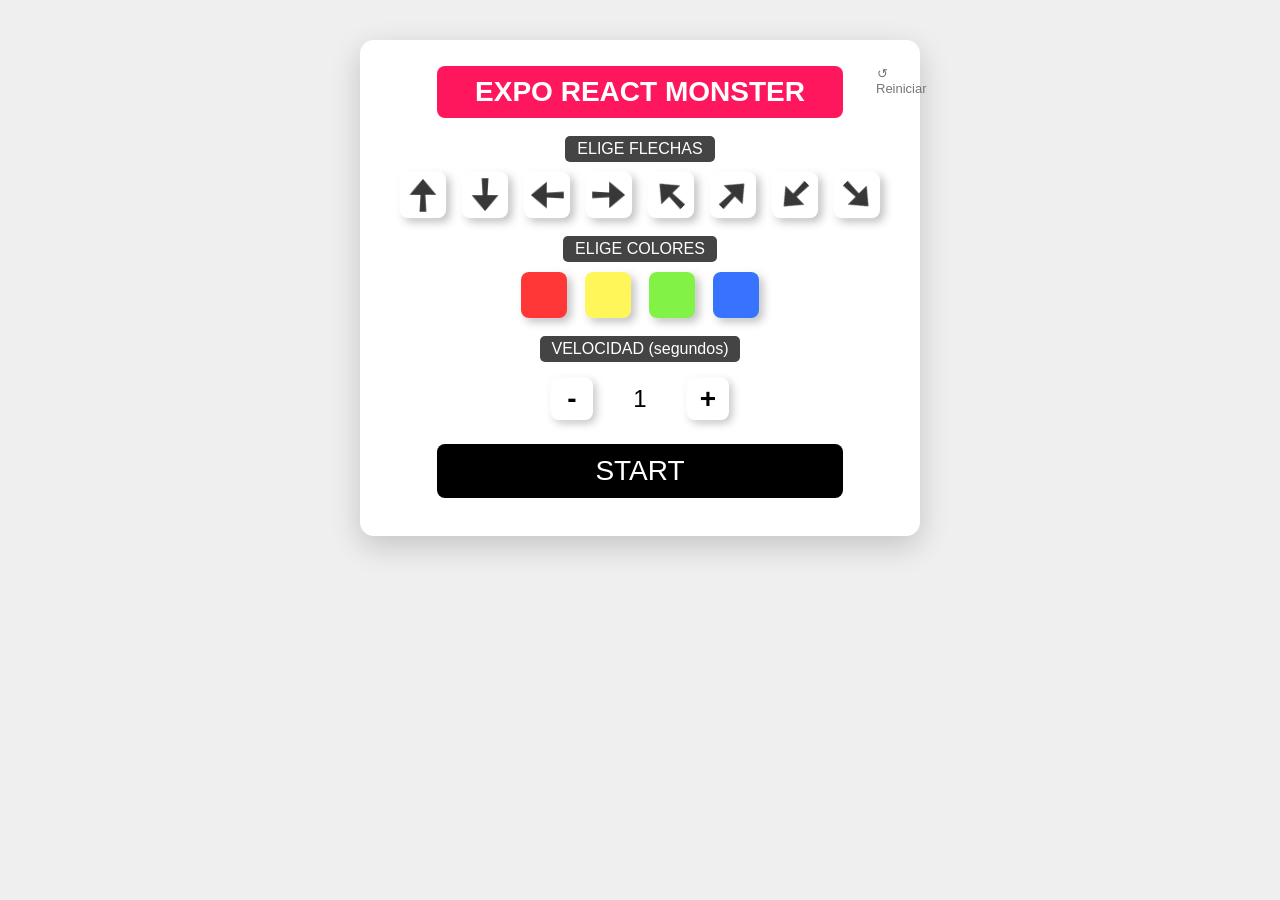
==== index.html @ dea99bb0 "Rename index to index.html" ====
<!DOCTYPE html>
<html lang="es">
<head>
<meta charset="utf-8">
<title>EXPO REACT MONSTER - Panel Preview</title>
<style>
*{box-sizing:border-box;font-family:Arial,sans-serif}
body{margin:0;background:#efefef;padding:40px;display:flex;justify-content:center}
.panel{width:560px;background:#fff;border-radius:14px;padding:26px;box-shadow:0 10px 30px rgba(0,0,0,.18);position:relative}
#title{width:80%;margin:auto;height:52px;background:#FF175D;color:#fff;border-radius:8px;
display:flex;align-items:center;justify-content:center;font-size:28px;font-weight:bold}
#reset{position:absolute;top:22px;right:22px;width:32px;height:32px;border:none;border-radius:7px;
background:#e9e9e9;color:#555;font-size:18px;cursor:pointer}
#reset:hover{background:#dcdcdc}
.lbl{display:inline-block;margin:18px auto 10px;background:#444;color:#fff;padding:4px 12px;border-radius:5px}
.center{text-align:center}
.opts{display:flex;justify-content:center;gap:30px}
.row{display:flex;justify-content:center;gap:10px;flex-wrap:wrap}
.tile{width:46px;height:46px;border:1px solid transparent;border:none;border-radius:8px;background:#fff;
box-shadow:-3px -3px 6px rgba(255,255,255,.95),4px 4px 9px rgba(0,0,0,.32);
opacity:.78;transition:.18s;cursor:pointer;display:flex;align-items:center;justify-content:center}
.tile.active{opacity:1;border:1px solid #333;transform:scale(1.22)}
.tile:hover{transform:translateY(-2px) scale(1.08)}
.arrow svg{width:34px;height:34px}
.ctrl{display:flex;justify-content:center;align-items:center;gap:10px;margin-top:6px}
.ctrl button{
width:42px;
height:42px;
font-size:28px;
font-weight:bold;
border:1px solid transparent;
border-radius:8px;
background:#fff;
box-shadow:-3px -3px 6px rgba(255,255,255,.95),4px 4px 9px rgba(0,0,0,.28);
box-shadow:-2px -2px 5px rgba(255,255,255,.9),3px 3px 8px rgba(0,0,0,.25);
cursor:pointer;
transition:transform .18s, box-shadow .18s, background .18s;
}
.ctrl button:hover{
transform:translateY(-2px) scale(1.15);
background:#ffffff;
box-shadow:-3px -3px 6px rgba(255,255,255,.95),5px 5px 12px rgba(0,0,0,.30);
}

.value{
width:74px;
height:40px;
display:flex;
align-items:center;
justify-content:center;
font-size:24px;
background:transparent;
border:none;
box-shadow:none !important;
text-shadow:none;
transition:transform .18s;
}
#start{display:block;width:80%;height:54px;margin:24px auto 0;background:#000;color:#fff;border:none;border-radius:8px;font-size:28px}

.row .tile:not(.arrow){transition:.18s;}

</style>
</head>
<body>
<div class="panel">
<div id="title">EXPO REACT MONSTER</div>



<div class="center"><span class="lbl">ELIGE FLECHAS</span></div>
<div class="row arrow-row" style="gap:16px;">
<button class="tile arrow">
<div style="transform:rotate(0deg);display:flex;align-items:center;justify-content:center;">
<svg xmlns="http://www.w3.org/2000/svg" xmlns:xlink="http://www.w3.org/1999/xlink" width="577" height="577" viewBox="0 0 577 577">
  <image id="Capa_1" data-name="Capa 1" x="63" y="17" width="448" height="556" xlink:href="[data-uri]"/>
</svg>

</div>
</button>

<button class="tile arrow">
<div style="transform:rotate(180deg);display:flex;align-items:center;justify-content:center;">
<svg xmlns="http://www.w3.org/2000/svg" xmlns:xlink="http://www.w3.org/1999/xlink" width="577" height="577" viewBox="0 0 577 577">
  <image id="Capa_1" data-name="Capa 1" x="63" y="17" width="448" height="556" xlink:href="[data-uri]"/>
</svg>

</div>
</button>

<button class="tile arrow">
<div style="transform:rotate(270deg);display:flex;align-items:center;justify-content:center;">
<svg xmlns="http://www.w3.org/2000/svg" xmlns:xlink="http://www.w3.org/1999/xlink" width="577" height="577" viewBox="0 0 577 577">
  <image id="Capa_1" data-name="Capa 1" x="63" y="17" width="448" height="556" xlink:href="[data-uri]"/>
</svg>

</div>
</button>

<button class="tile arrow">
<div style="transform:rotate(90deg);display:flex;align-items:center;justify-content:center;">
<svg xmlns="http://www.w3.org/2000/svg" xmlns:xlink="http://www.w3.org/1999/xlink" width="577" height="577" viewBox="0 0 577 577">
  <image id="Capa_1" data-name="Capa 1" x="63" y="17" width="448" height="556" xlink:href="[data-uri]"/>
</svg>

</div>
</button>

<button class="tile arrow">
<div style="transform:rotate(315deg);display:flex;align-items:center;justify-content:center;">
<svg xmlns="http://www.w3.org/2000/svg" xmlns:xlink="http://www.w3.org/1999/xlink" width="577" height="577" viewBox="0 0 577 577">
  <image id="Capa_1" data-name="Capa 1" x="63" y="17" width="448" height="556" xlink:href="[data-uri]"/>
</svg>

</div>
</button>

<button class="tile arrow">
<div style="transform:rotate(45deg);display:flex;align-items:center;justify-content:center;">
<svg xmlns="http://www.w3.org/2000/svg" xmlns:xlink="http://www.w3.org/1999/xlink" width="577" height="577" viewBox="0 0 577 577">
  <image id="Capa_1" data-name="Capa 1" x="63" y="17" width="448" height="556" xlink:href="[data-uri]"/>
</svg>

</div>
</button>

<button class="tile arrow">
<div style="transform:rotate(225deg);display:flex;align-items:center;justify-content:center;">
<svg xmlns="http://www.w3.org/2000/svg" xmlns:xlink="http://www.w3.org/1999/xlink" width="577" height="577" viewBox="0 0 577 577">
  <image id="Capa_1" data-name="Capa 1" x="63" y="17" width="448" height="556" xlink:href="[data-uri]"/>
</svg>

</div>
</button>

<button class="tile arrow">
<div style="transform:rotate(135deg);display:flex;align-items:center;justify-content:center;">
<svg xmlns="http://www.w3.org/2000/svg" xmlns:xlink="http://www.w3.org/1999/xlink" width="577" height="577" viewBox="0 0 577 577">
  <image id="Capa_1" data-name="Capa 1" x="63" y="17" width="448" height="556" xlink:href="[data-uri]"/>
</svg>

</div>
</button>
</div>

<div class="center"><span class="lbl">ELIGE COLORES</span></div>
<div class="row color-row" style="gap:18px;">
<button class="tile" style="background:#ff0000"></button>
<button class="tile" style="background:#fff52d"></button>
<button class="tile" style="background:#60F013"></button>
<button class="tile" style="background:#004cff"></button>
</div>

<div class="center"><span class="lbl">VELOCIDAD (segundos)</span></div>
<div class="ctrl">
<button>-</button><div class="value" id="intervalo">1</div><button>+</button>
</div>

<button id="start">START</button>


<div style="display:flex;justify-content:center;margin-top:12px;">
  <button id="reset" title="Reiniciar selección" style="
    background:none;
    border:none;
    color:#777;
    font-size:13px;
    cursor:pointer;
    padding:4px 10px;
    transition:color .15s, transform .15s;
    text-align:center;">
    ↺ Reiniciar
  </button>
</div>


</div>
<script>

const tiles=document.querySelectorAll('.tile');
tiles.forEach(b=>b.onclick=()=>b.classList.toggle('active'));
const rb=document.getElementById('reset');
rb.addEventListener('mouseenter',()=>{rb.style.color='#444';rb.style.transform='translateY(-1px)';});
rb.addEventListener('mouseleave',()=>{rb.style.color='#777';rb.style.transform='';});
document.getElementById('reset').onclick=()=>document.querySelectorAll('.tile.active').forEach(x=>x.classList.remove('active'));

let intervalo=1.0;
const visor=document.getElementById('intervalo');
const botones=document.querySelectorAll('.ctrl button');
function mostrar(){
  visor.style.transform='scale(1.04)';
  visor.style.boxShadow='-4px -4px 8px rgba(255,255,255,.98),5px 5px 10px rgba(0,0,0,.30)';
  setTimeout(()=>{
    visor.style.transform='';
  },90);
  visor.textContent=Number.isInteger(intervalo)?String(intervalo):intervalo.toFixed(2);
}
botones[0].addEventListener('click',()=>{
  intervalo=Math.max(0.5,Math.round((intervalo-0.5)*100)/100);
  mostrar();
});
botones[1].addEventListener('click',()=>{
  intervalo=Math.round((intervalo+0.5)*100)/100;
  mostrar();
});
mostrar();

</script>

<script>
(function(){
const start=document.getElementById('start');
const arrows=[...document.querySelectorAll('.arrow')];
const colors=[...document.querySelectorAll('.color-row .tile')];
const chars=['↑','→','↓','←'];
let timer,last='';
const overlay=document.createElement('div');
overlay.style.cssText='position:fixed;inset:0;background:#000;display:none;align-items:center;justify-content:center;z-index:999999;';
const sym=document.createElement('div');
sym.style.cssText='font-size:70vmin;font-family:Arial;font-weight:bold;';
overlay.appendChild(sym);
document.body.appendChild(overlay);
overlay.onclick=()=>{clearInterval(timer);overlay.style.display='none';if(document.fullscreenElement)document.exitFullscreen();};
function pick(a){return a[Math.floor(Math.random()*a.length)]}
start.onclick=()=>{
 const sa=arrows.filter(x=>x.classList.contains('active'));
 const sc=colors.filter(x=>x.classList.contains('active'));
 if(!sa.length||!sc.length){alert('Selecciona flechas y colores');return;}
 overlay.style.display='flex';
 document.documentElement.requestFullscreen?.();
 function show(){
  let ai,ci,key;
  do{
   ai=Math.floor(Math.random()*sa.length);
   ci=Math.floor(Math.random()*sc.length);
   key=ai+'-'+ci;
  }while(key===last && sa.length*sc.length>1);
  last=key;
  const idx=arrows.indexOf(sa[ai]);
  sym.textContent=chars[idx]||'↑';
  sym.style.color=getComputedStyle(sc[ci]).backgroundColor;
 }
 show();
 timer=setInterval(show, intervalo*1000);
};
})();
</script>

</body>
</html>
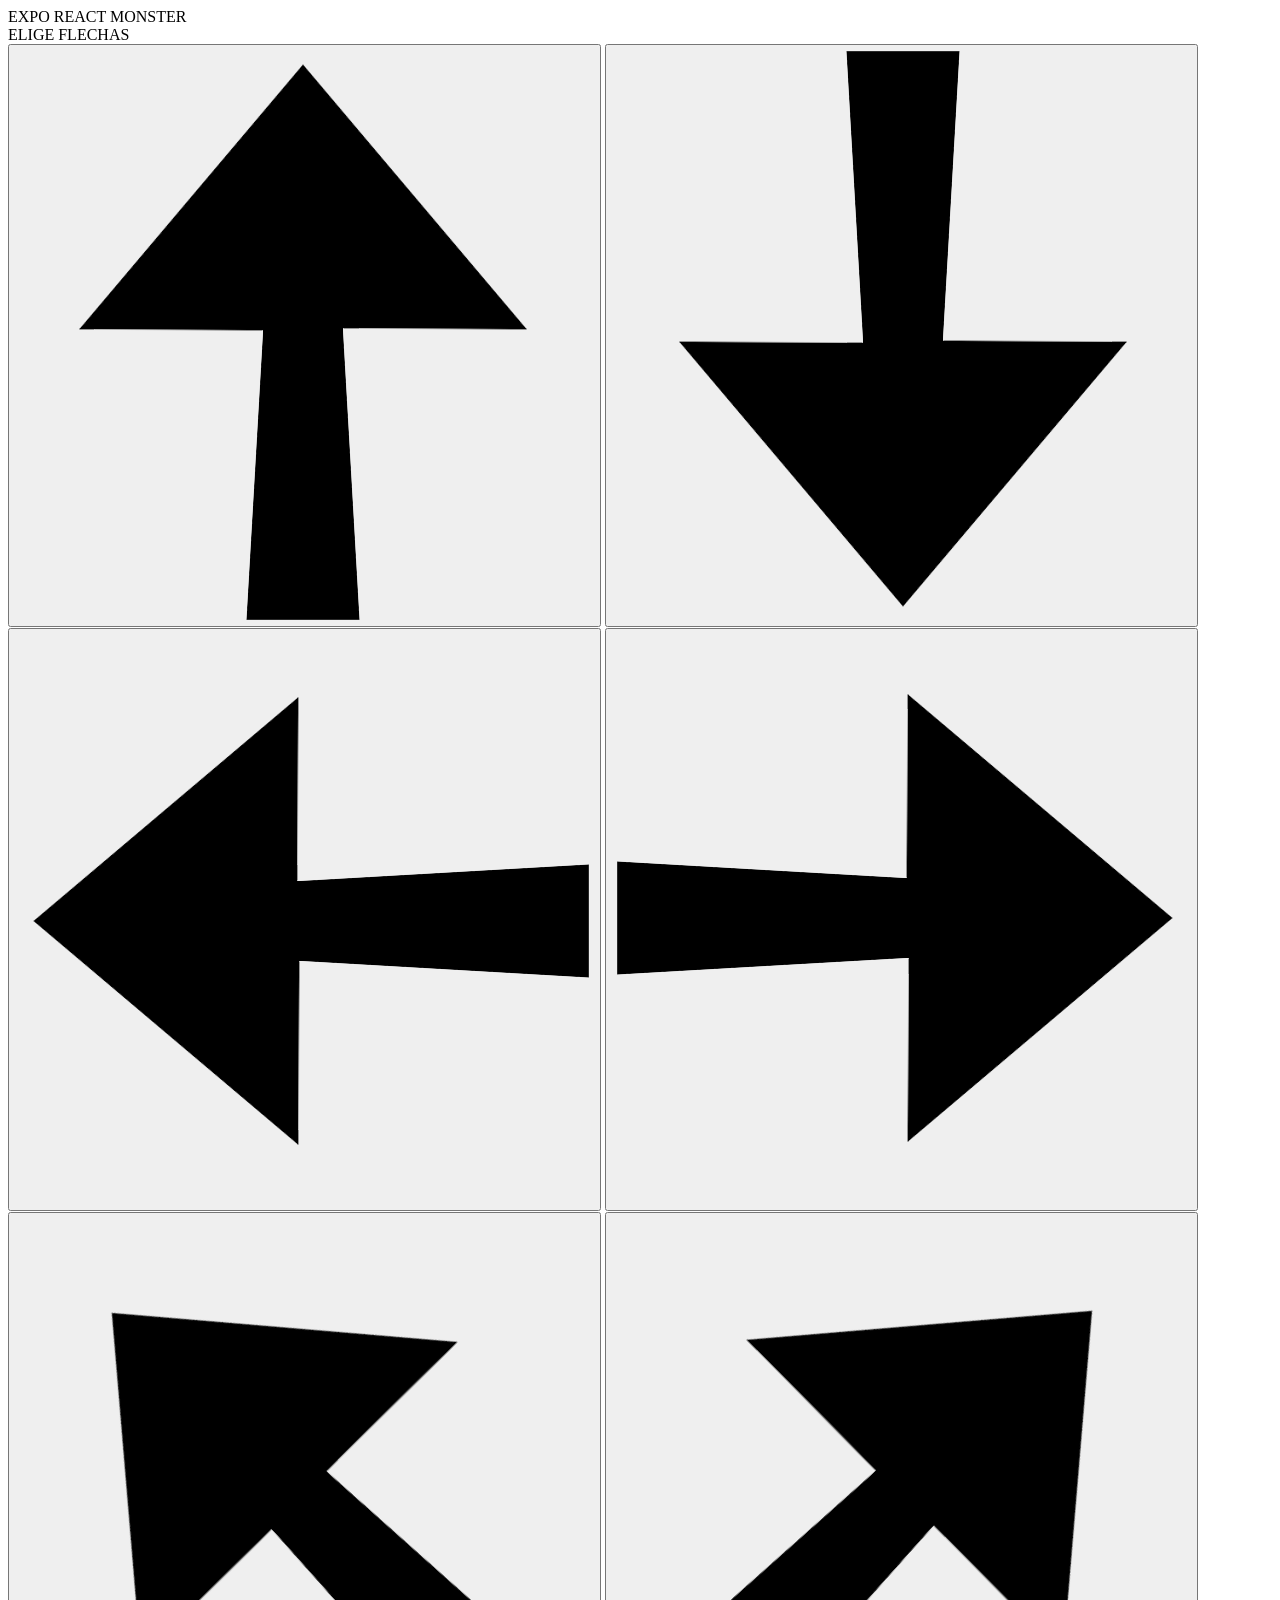
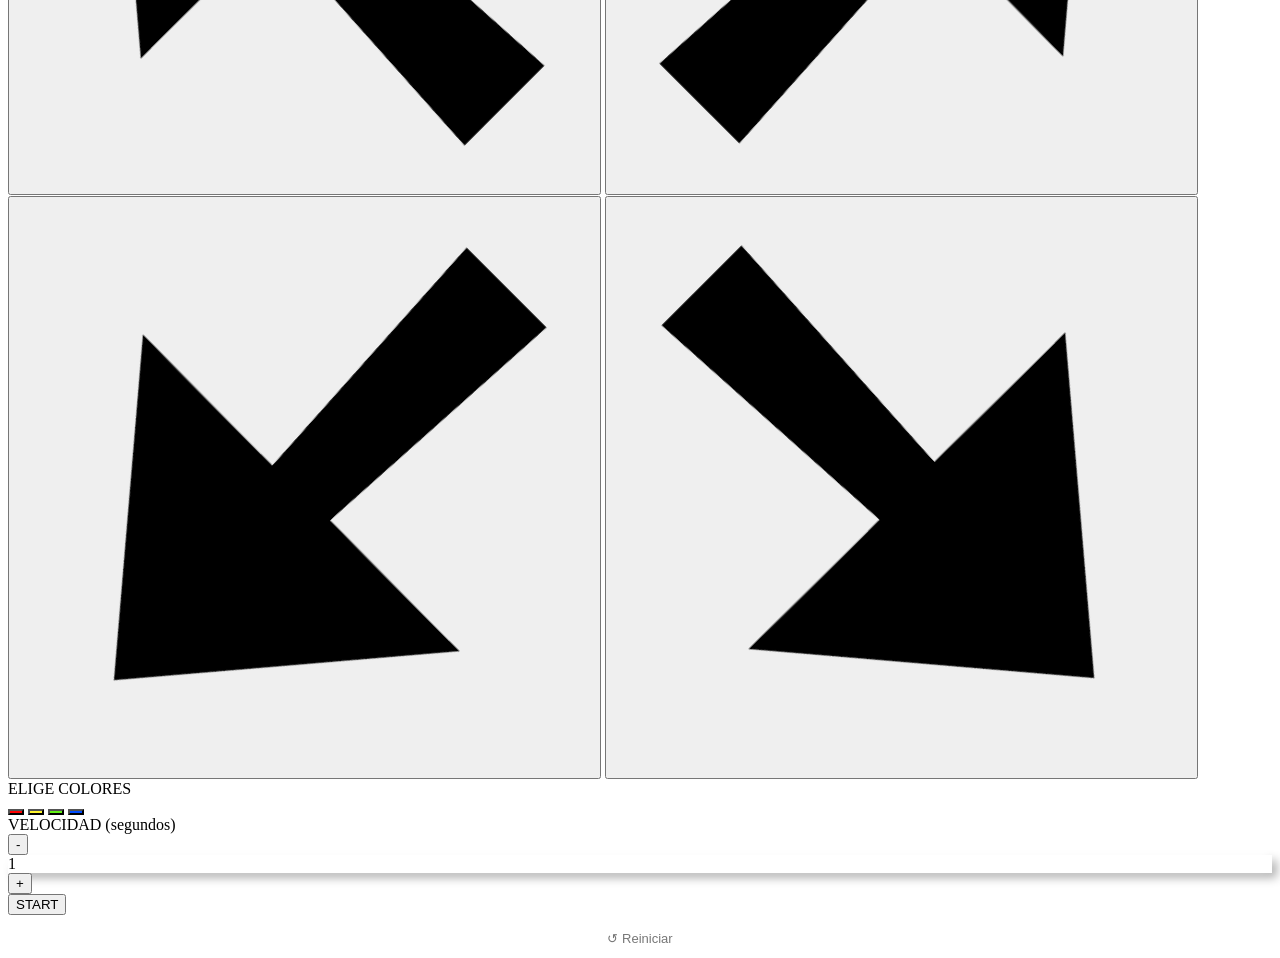
==== commit 98aa9d95: "Clean up CSS styles in index.html Removed unnecessary styles from the index.html file." ====
--- a/index.html
+++ b/index.html
@@ -3,63 +3,7 @@
 <head>
 <meta charset="utf-8">
 <title>EXPO REACT MONSTER - Panel Preview</title>
-<style>
-*{box-sizing:border-box;font-family:Arial,sans-serif}
-body{margin:0;background:#efefef;padding:40px;display:flex;justify-content:center}
-.panel{width:560px;background:#fff;border-radius:14px;padding:26px;box-shadow:0 10px 30px rgba(0,0,0,.18);position:relative}
-#title{width:80%;margin:auto;height:52px;background:#FF175D;color:#fff;border-radius:8px;
-display:flex;align-items:center;justify-content:center;font-size:28px;font-weight:bold}
-#reset{position:absolute;top:22px;right:22px;width:32px;height:32px;border:none;border-radius:7px;
-background:#e9e9e9;color:#555;font-size:18px;cursor:pointer}
-#reset:hover{background:#dcdcdc}
-.lbl{display:inline-block;margin:18px auto 10px;background:#444;color:#fff;padding:4px 12px;border-radius:5px}
-.center{text-align:center}
-.opts{display:flex;justify-content:center;gap:30px}
-.row{display:flex;justify-content:center;gap:10px;flex-wrap:wrap}
-.tile{width:46px;height:46px;border:1px solid transparent;border:none;border-radius:8px;background:#fff;
-box-shadow:-3px -3px 6px rgba(255,255,255,.95),4px 4px 9px rgba(0,0,0,.32);
-opacity:.78;transition:.18s;cursor:pointer;display:flex;align-items:center;justify-content:center}
-.tile.active{opacity:1;border:1px solid #333;transform:scale(1.22)}
-.tile:hover{transform:translateY(-2px) scale(1.08)}
-.arrow svg{width:34px;height:34px}
-.ctrl{display:flex;justify-content:center;align-items:center;gap:10px;margin-top:6px}
-.ctrl button{
-width:42px;
-height:42px;
-font-size:28px;
-font-weight:bold;
-border:1px solid transparent;
-border-radius:8px;
-background:#fff;
-box-shadow:-3px -3px 6px rgba(255,255,255,.95),4px 4px 9px rgba(0,0,0,.28);
-box-shadow:-2px -2px 5px rgba(255,255,255,.9),3px 3px 8px rgba(0,0,0,.25);
-cursor:pointer;
-transition:transform .18s, box-shadow .18s, background .18s;
-}
-.ctrl button:hover{
-transform:translateY(-2px) scale(1.15);
-background:#ffffff;
-box-shadow:-3px -3px 6px rgba(255,255,255,.95),5px 5px 12px rgba(0,0,0,.30);
-}
 
-.value{
-width:74px;
-height:40px;
-display:flex;
-align-items:center;
-justify-content:center;
-font-size:24px;
-background:transparent;
-border:none;
-box-shadow:none !important;
-text-shadow:none;
-transition:transform .18s;
-}
-#start{display:block;width:80%;height:54px;margin:24px auto 0;background:#000;color:#fff;border:none;border-radius:8px;font-size:28px}
-
-.row .tile:not(.arrow){transition:.18s;}
-
-</style>
 </head>
 <body>
 <div class="panel">
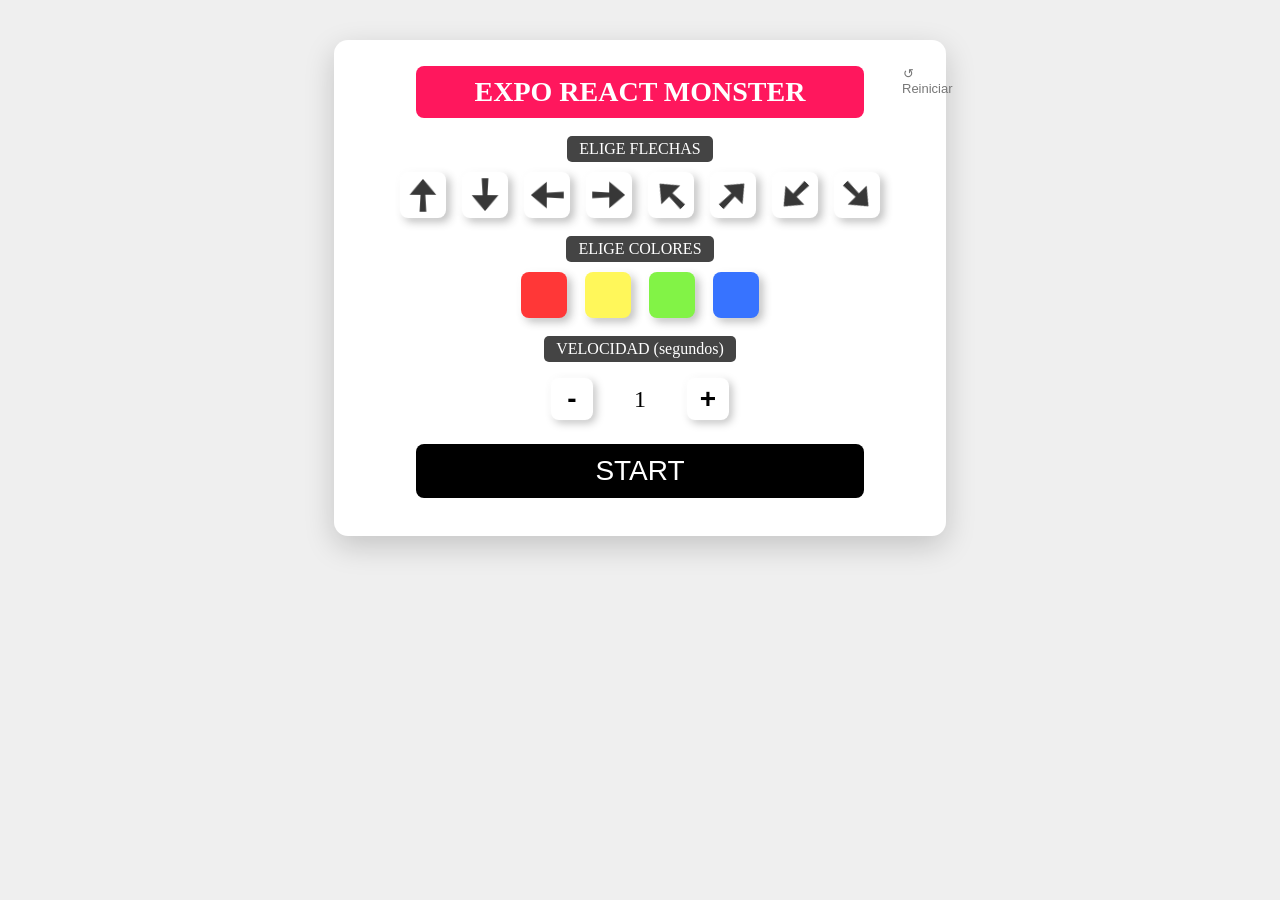
==== commit 39a14170: "Refactor index.html by cleaning scripts and linking CSS Removed unused script sections and added a s" ====
--- a/index.html
+++ b/index.html
@@ -8,9 +8,7 @@
 <body>
 <div class="panel">
 <div id="title">EXPO REACT MONSTER</div>
-
-
-
+<link rel="stylesheet" href="style.css">
 <div class="center"><span class="lbl">ELIGE FLECHAS</span></div>
 <div class="row arrow-row" style="gap:16px;">
 <button class="tile arrow">
@@ -118,76 +116,7 @@
 
 
 </div>
-<script>
 
-const tiles=document.querySelectorAll('.tile');
-tiles.forEach(b=>b.onclick=()=>b.classList.toggle('active'));
-const rb=document.getElementById('reset');
-rb.addEventListener('mouseenter',()=>{rb.style.color='#444';rb.style.transform='translateY(-1px)';});
-rb.addEventListener('mouseleave',()=>{rb.style.color='#777';rb.style.transform='';});
-document.getElementById('reset').onclick=()=>document.querySelectorAll('.tile.active').forEach(x=>x.classList.remove('active'));
-
-let intervalo=1.0;
-const visor=document.getElementById('intervalo');
-const botones=document.querySelectorAll('.ctrl button');
-function mostrar(){
-  visor.style.transform='scale(1.04)';
-  visor.style.boxShadow='-4px -4px 8px rgba(255,255,255,.98),5px 5px 10px rgba(0,0,0,.30)';
-  setTimeout(()=>{
-    visor.style.transform='';
-  },90);
-  visor.textContent=Number.isInteger(intervalo)?String(intervalo):intervalo.toFixed(2);
-}
-botones[0].addEventListener('click',()=>{
-  intervalo=Math.max(0.5,Math.round((intervalo-0.5)*100)/100);
-  mostrar();
-});
-botones[1].addEventListener('click',()=>{
-  intervalo=Math.round((intervalo+0.5)*100)/100;
-  mostrar();
-});
-mostrar();
-
-</script>
-
-<script>
-(function(){
-const start=document.getElementById('start');
-const arrows=[...document.querySelectorAll('.arrow')];
-const colors=[...document.querySelectorAll('.color-row .tile')];
-const chars=['↑','→','↓','←'];
-let timer,last='';
-const overlay=document.createElement('div');
-overlay.style.cssText='position:fixed;inset:0;background:#000;display:none;align-items:center;justify-content:center;z-index:999999;';
-const sym=document.createElement('div');
-sym.style.cssText='font-size:70vmin;font-family:Arial;font-weight:bold;';
-overlay.appendChild(sym);
-document.body.appendChild(overlay);
-overlay.onclick=()=>{clearInterval(timer);overlay.style.display='none';if(document.fullscreenElement)document.exitFullscreen();};
-function pick(a){return a[Math.floor(Math.random()*a.length)]}
-start.onclick=()=>{
- const sa=arrows.filter(x=>x.classList.contains('active'));
- const sc=colors.filter(x=>x.classList.contains('active'));
- if(!sa.length||!sc.length){alert('Selecciona flechas y colores');return;}
- overlay.style.display='flex';
- document.documentElement.requestFullscreen?.();
- function show(){
-  let ai,ci,key;
-  do{
-   ai=Math.floor(Math.random()*sa.length);
-   ci=Math.floor(Math.random()*sc.length);
-   key=ai+'-'+ci;
-  }while(key===last && sa.length*sc.length>1);
-  last=key;
-  const idx=arrows.indexOf(sa[ai]);
-  sym.textContent=chars[idx]||'↑';
-  sym.style.color=getComputedStyle(sc[ci]).backgroundColor;
- }
- show();
- timer=setInterval(show, intervalo*1000);
-};
-})();
-</script>
 
 </body>
 </html>
--- a/style.css
+++ b/style.css
@@ -0,0 +1,57 @@
+<style>
+*{box-sizing:border-box;font-family:Arial,sans-serif}
+body{margin:0;background:#efefef;padding:40px;display:flex;justify-content:center}
+.panel{width:560px;background:#fff;border-radius:14px;padding:26px;box-shadow:0 10px 30px rgba(0,0,0,.18);position:relative}
+#title{width:80%;margin:auto;height:52px;background:#FF175D;color:#fff;border-radius:8px;
+display:flex;align-items:center;justify-content:center;font-size:28px;font-weight:bold}
+#reset{position:absolute;top:22px;right:22px;width:32px;height:32px;border:none;border-radius:7px;
+background:#e9e9e9;color:#555;font-size:18px;cursor:pointer}
+#reset:hover{background:#dcdcdc}
+.lbl{display:inline-block;margin:18px auto 10px;background:#444;color:#fff;padding:4px 12px;border-radius:5px}
+.center{text-align:center}
+.opts{display:flex;justify-content:center;gap:30px}
+.row{display:flex;justify-content:center;gap:10px;flex-wrap:wrap}
+.tile{width:46px;height:46px;border:1px solid transparent;border:none;border-radius:8px;background:#fff;
+box-shadow:-3px -3px 6px rgba(255,255,255,.95),4px 4px 9px rgba(0,0,0,.32);
+opacity:.78;transition:.18s;cursor:pointer;display:flex;align-items:center;justify-content:center}
+.tile.active{opacity:1;border:1px solid #333;transform:scale(1.22)}
+.tile:hover{transform:translateY(-2px) scale(1.08)}
+.arrow svg{width:34px;height:34px}
+.ctrl{display:flex;justify-content:center;align-items:center;gap:10px;margin-top:6px}
+.ctrl button{
+width:42px;
+height:42px;
+font-size:28px;
+font-weight:bold;
+border:1px solid transparent;
+border-radius:8px;
+background:#fff;
+box-shadow:-3px -3px 6px rgba(255,255,255,.95),4px 4px 9px rgba(0,0,0,.28);
+box-shadow:-2px -2px 5px rgba(255,255,255,.9),3px 3px 8px rgba(0,0,0,.25);
+cursor:pointer;
+transition:transform .18s, box-shadow .18s, background .18s;
+}
+.ctrl button:hover{
+transform:translateY(-2px) scale(1.15);
+background:#ffffff;
+box-shadow:-3px -3px 6px rgba(255,255,255,.95),5px 5px 12px rgba(0,0,0,.30);
+}
+
+.value{
+width:74px;
+height:40px;
+display:flex;
+align-items:center;
+justify-content:center;
+font-size:24px;
+background:transparent;
+border:none;
+box-shadow:none !important;
+text-shadow:none;
+transition:transform .18s;
+}
+#start{display:block;width:80%;height:54px;margin:24px auto 0;background:#000;color:#fff;border:none;border-radius:8px;font-size:28px}
+
+.row .tile:not(.arrow){transition:.18s;}
+
+</style>
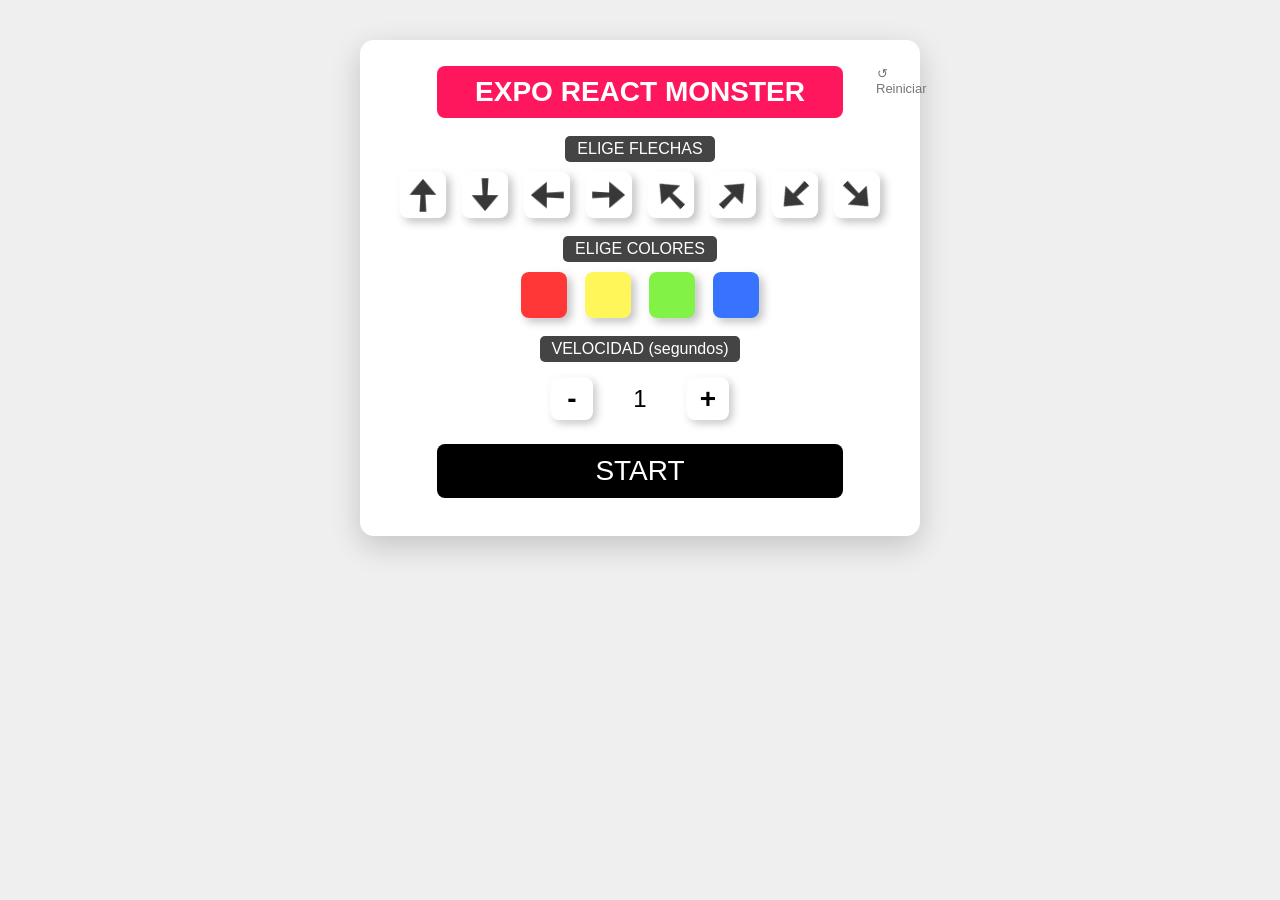
==== commit 9cd20619: "Update index.html" ====
--- a/index.html
+++ b/index.html
@@ -5,10 +5,11 @@
 <title>EXPO REACT MONSTER - Panel Preview</title>
 
 </head>
+<link rel="stylesheet" href="style.css">
 <body>
 <div class="panel">
 <div id="title">EXPO REACT MONSTER</div>
-<link rel="stylesheet" href="style.css">
+
 <div class="center"><span class="lbl">ELIGE FLECHAS</span></div>
 <div class="row arrow-row" style="gap:16px;">
 <button class="tile arrow">
@@ -116,7 +117,6 @@
 
 
 </div>
-
-
+<script src="script.js"></script>
 </body>
 </html>
--- a/style.css
+++ b/style.css
@@ -1,4 +1,3 @@
-<style>
 *{box-sizing:border-box;font-family:Arial,sans-serif}
 body{margin:0;background:#efefef;padding:40px;display:flex;justify-content:center}
 .panel{width:560px;background:#fff;border-radius:14px;padding:26px;box-shadow:0 10px 30px rgba(0,0,0,.18);position:relative}
@@ -53,5 +52,3 @@
 #start{display:block;width:80%;height:54px;margin:24px auto 0;background:#000;color:#fff;border:none;border-radius:8px;font-size:28px}
 
 .row .tile:not(.arrow){transition:.18s;}
-
-</style>
